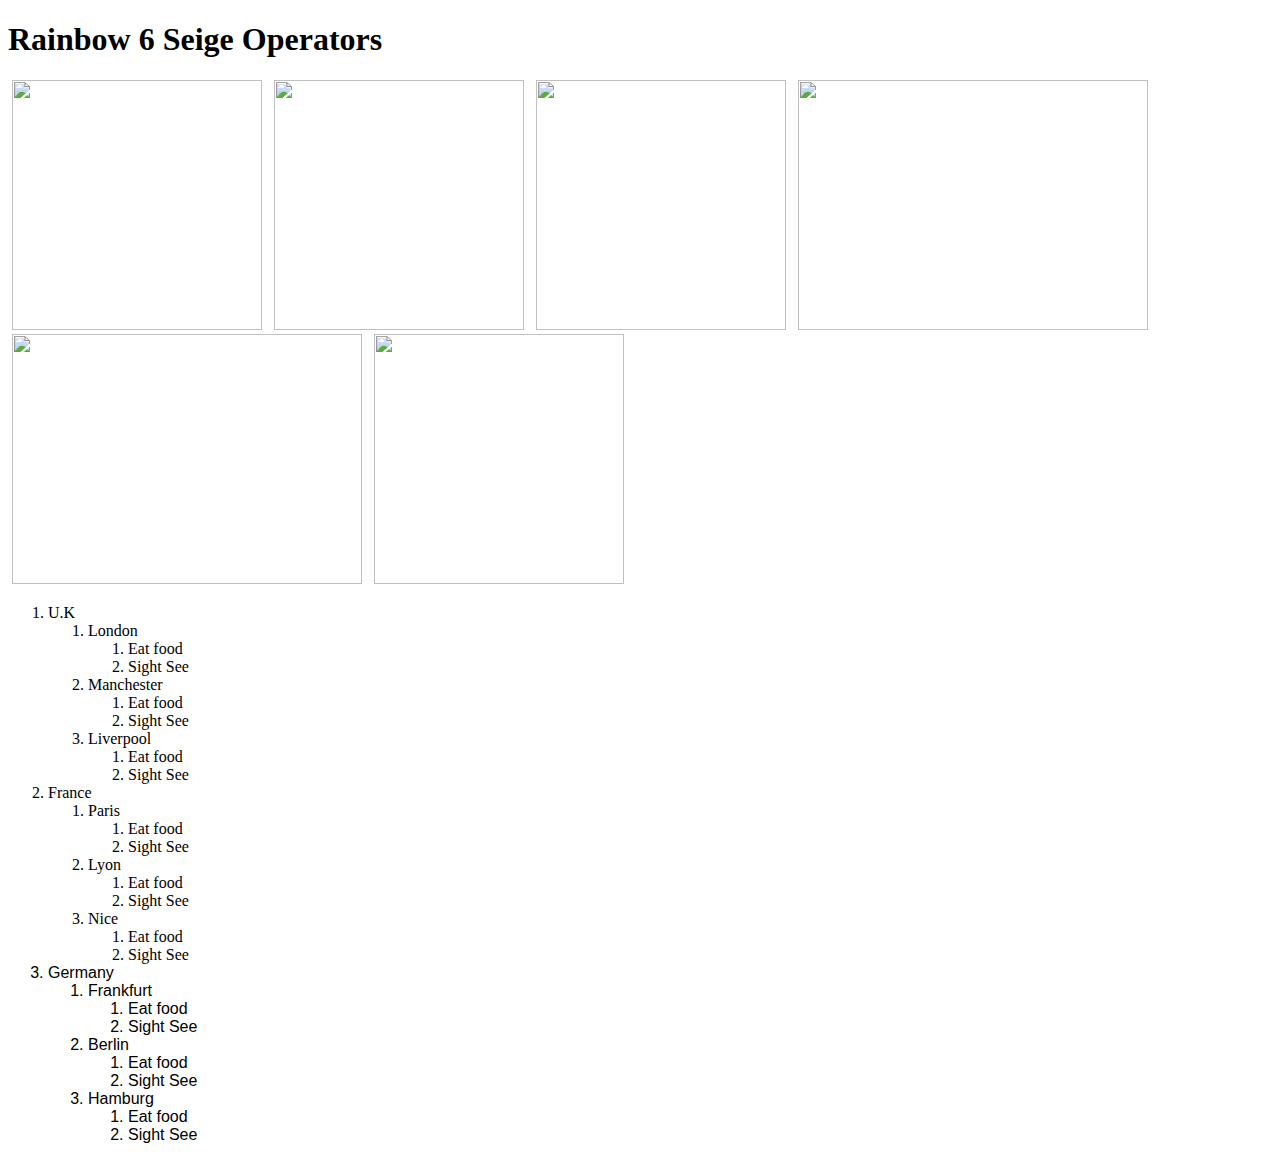
==== webdev1819/challenge_2/index.html @ a213a33f "First commit" ====
<!DOCTYPE html>
<html>
    <head>
     <link rel="stylesheet" type="text/css" href="style.css" >
        <title> Rainbow 6 Siege Operators</title>
        
    </head>
    <body>
        <h1>Rainbow 6 Seige Operators</h1>
<img class="smaller-image column"  src="https://vignette.wikia.nocookie.net/rainbowsix/images/a/ae/R6_Tachanka_9x19VSN.png/revision/latest?cb=20180428155544">
 <img class="smaller-image column" src="https://ubistatic19-a.akamaihd.net/resource/en-us/game/rainbow6/siege/r6-operator-buck_237593.png">   
<img class="smaller-image column "  src="https://i.pinimg.com/originals/fb/46/09/fb460962d80d4f3c9712d1496a06c46b.jpg">
<img class="wider-image  column" src="https://steemitimages.com/0x0/https://i.ytimg.com/vi/MZlcm33eT7U/maxresdefault.jpg">
<img class="wider-image column" src="https://assets1.ignimgs.com/thumbs/userUploaded/2018/8/30/pulsethumb-1535647771717_1280w.jpg">   
<img class="smaller-image column" src="https://steamuserimages-a.akamaihd.net/ugc/273986271271078883/0FABA4368D024C254376BBB67AD0F5C46E7DA2B7/?interpolation=lanczos-none&output-format=jpeg&output-quality=95&fit=inside%7C512%3A436&composite-to=*,*%7C512%3A436&background-color=black">
  <ol>
      <li class="verdana">U.K</li>
      <ol class=verdana><li>London</li><ol><li>Eat food</li> <li>Sight See</li></ol> <li>Manchester </li><ol><li>Eat food</li> 
      <li>Sight See</li></ol> <li>Liverpool</li><ol><li>Eat food</li> <li>Sight See</li></ol></ol>
      
      <li class="georgia">France</li>
      <ol class="georgia"><li><span class="red-text">Paris</li><ol><li><span class="red-text">Eat food</li> <li><span class="red-text">Sight See</li></ol></span> <span class="white=text"><li>Lyon</li><ol><li>Eat food</li> 
      <li>Sight See</li></ol> <li>Nice</li><ol><li>Eat food</li> <li>Sight See</li></ol></ol>
      <li class="helvetica">Germany</li>
      <ol class="helvetica"><li>Frankfurt</li><ol><li>Eat food</li> <li>Sight See</li></ol> <li>Berlin</li><ol><li>Eat food</li> 
      <li>Sight See</li></ol><li>Hamburg</li><ol><li>Eat food</li> <li>Sight See</li></ol></ol>
      
  
  
  <span class="white=text"></span>
  
  </ol>
      
  
  
  
  
  
  
  
    </body>
</html>
---- webdev1819/challenge_2/style.css ----
.smaller-image{
    width:250px;
    height:250px;
}
.wider-image{
    width:350px;
    height:250px;
}
background-color
{
    color:black;
}
.row{
    display:flex;
    flex-wrap:wrap;
    padding: 0 4px;
}
.column{
    flex:50%;
    padding:0 4px;
}
.column-img
{
  margin-top:8px;
  vertical-align: middle;
}
.verdana
{
    font-family:verdana;
}
.georgia
{
    font-family:georgia;
}
.helvetica
{
    font-family:helvetica;
}
p1
{
color:red;
}
p2
{
color:white;
}
p3
{
color:blue;
}
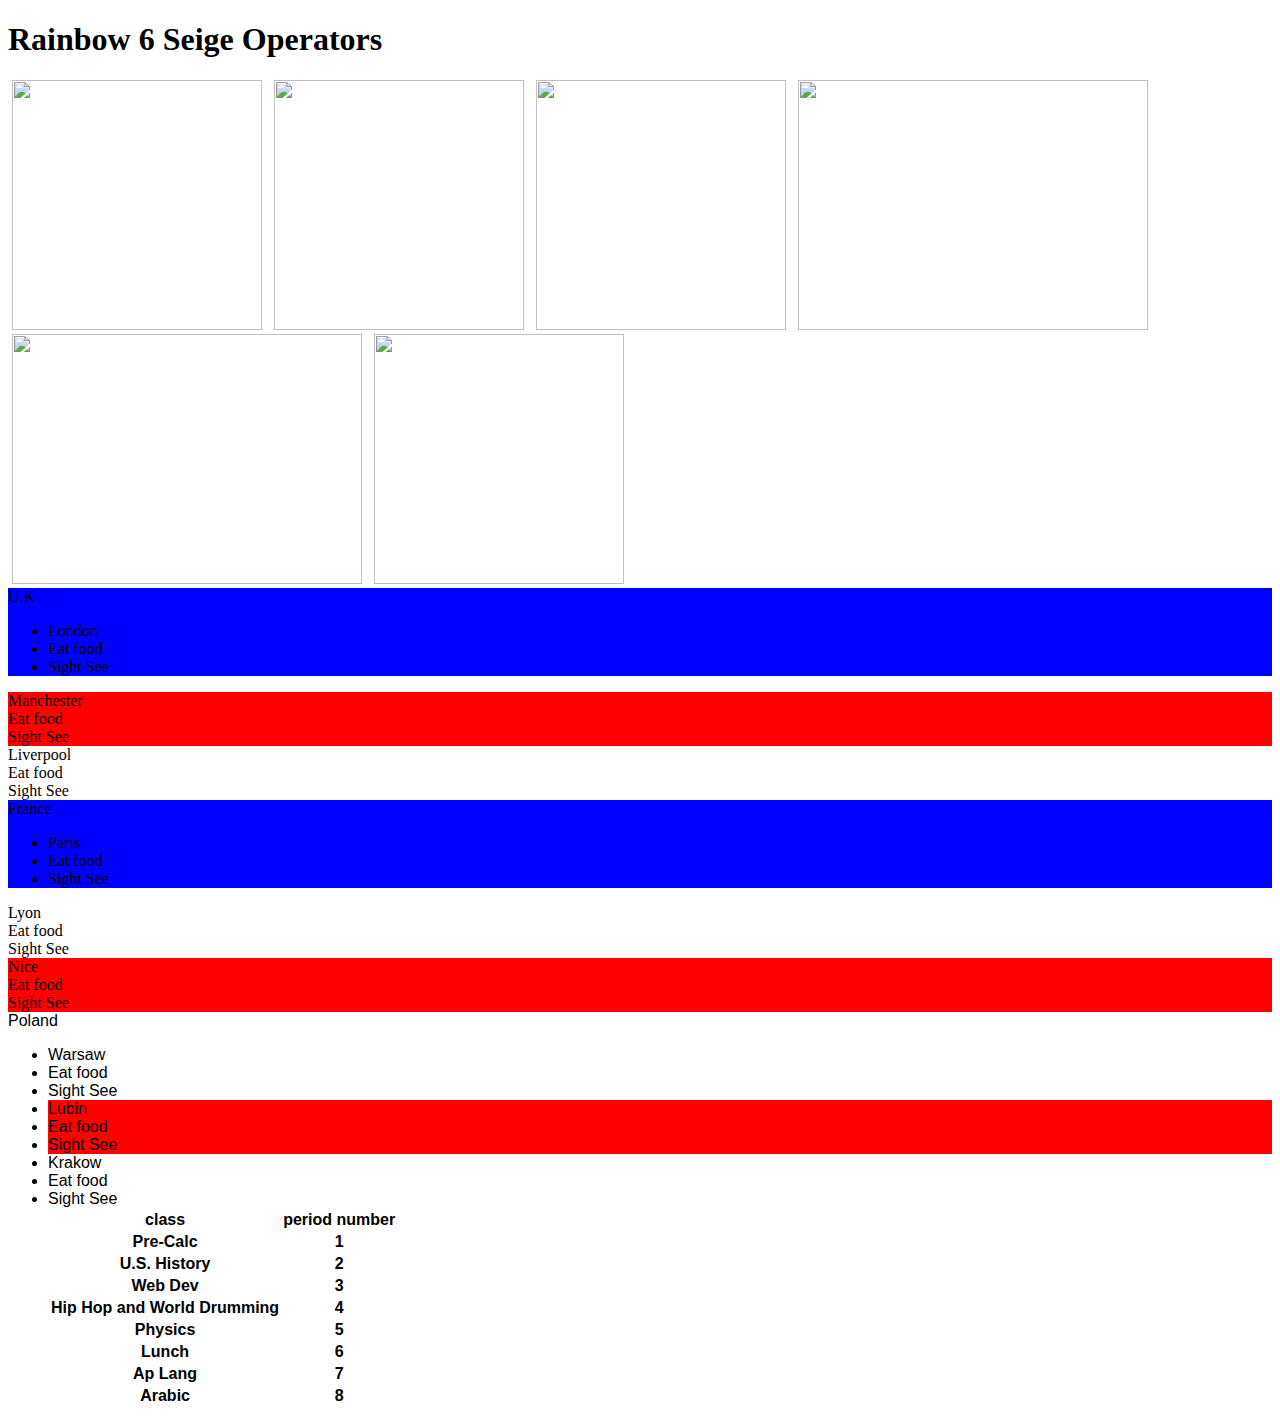
==== commit a31a7139: "First commit" ====
--- a/webdev1819/challenge_2/index.html
+++ b/webdev1819/challenge_2/index.html
@@ -13,25 +13,61 @@
 <img class="wider-image  column" src="https://steemitimages.com/0x0/https://i.ytimg.com/vi/MZlcm33eT7U/maxresdefault.jpg">
 <img class="wider-image column" src="https://assets1.ignimgs.com/thumbs/userUploaded/2018/8/30/pulsethumb-1535647771717_1280w.jpg">   
 <img class="smaller-image column" src="https://steamuserimages-a.akamaihd.net/ugc/273986271271078883/0FABA4368D024C254376BBB67AD0F5C46E7DA2B7/?interpolation=lanczos-none&output-format=jpeg&output-quality=95&fit=inside%7C512%3A436&composite-to=*,*%7C512%3A436&background-color=black">
-  <ol>
-      <li class="verdana">U.K</li>
-      <ol class=verdana><li>London</li><ol><li>Eat food</li> <li>Sight See</li></ol> <li>Manchester </li><ol><li>Eat food</li> 
-      <li>Sight See</li></ol> <li>Liverpool</li><ol><li>Eat food</li> <li>Sight See</li></ol></ol>
+  
+      <div style ="background-color:blue"><li class="verdana">U.K</li>
+    <ul class=verdana><li>London</li><li>Eat food</li> <li>Sight See</li></div><div style ="background-color:red"> <li>Manchester </li><li>Eat food</li> 
+      <li>Sight See</li></div> <li>Liverpool</li><li>Eat food</li> <li>Sight See</li>
       
-      <li class="georgia">France</li>
-      <ol class="georgia"><li><span class="red-text">Paris</li><ol><li><span class="red-text">Eat food</li> <li><span class="red-text">Sight See</li></ol></span> <span class="white=text"><li>Lyon</li><ol><li>Eat food</li> 
-      <li>Sight See</li></ol> <li>Nice</li><ol><li>Eat food</li> <li>Sight See</li></ol></ol>
-      <li class="helvetica">Germany</li>
-      <ol class="helvetica"><li>Frankfurt</li><ol><li>Eat food</li> <li>Sight See</li></ol> <li>Berlin</li><ol><li>Eat food</li> 
-      <li>Sight See</li></ol><li>Hamburg</li><ol><li>Eat food</li> <li>Sight See</li></ol></ol>
-      
+      <div style ="background-color:blue"><li class="georgia">France</li>
+    <ul class="georgia"><li>Paris</li><li>Eat food</li> <li>Sight See</li></div> <li>Lyon</li><li>Eat food</li> 
+      <li>Sight See</li> <div style ="background-color:red"><li>Nice</li><li>Eat food</li> <li>Sight See</li></div>
+    <li class="helvetica">Poland</li>
+      <ul class="helvetica"><li>Warsaw</li><li>Eat food</li> <li>Sight See</li><div style ="background-color:red"> <li>Lubin</li><li>Eat food</li> 
+      <li>Sight See</li></div><li>Krakow</li><li>Eat food</li> <li>Sight See</li>
+<table style="width 100%">
+    <tr>
+        <th>class</th>
+        <th>period number</th>
+    </tr>
+    <tr>
+        <th>Pre-Calc</th>
+        <th>1</th>
+    </tr>
+       <tr>
+        <th>U.S. History</th>
+        <th>2</th>
+    </tr>
+       <tr>
+        <th>Web Dev</th>
+        <th>3</th>
+    </tr>
+       <tr>
+        <th>Hip Hop and World Drumming</th>
+        <th>4</th>
+    </tr>
+       <tr>
+        <th>Physics</th>
+        <th>5</th>
+    </tr>
+       <tr>
+        <th>Lunch</th>
+        <th>6</th>
+    </tr>
+       <tr>
+        <th>Ap Lang</th>
+        <th>7</th>
+    </tr>
+       <tr>
+        <th>Arabic</th>
+        <th>8</th>
+    </tr>
+    
+    
+</table>
+ 
   
   
-  <span class="white=text"></span>
-  
-  </ol>
-      
-  
+     
   
   
   
--- a/webdev1819/challenge_2/style.css
+++ b/webdev1819/challenge_2/style.css
@@ -26,6 +26,7 @@
 }
 .verdana
 {
+    
     font-family:verdana;
 }
 .georgia
@@ -48,6 +49,18 @@
 {
 color:blue;
 }
-
-
-
+p4{
+    color:blue;
+}
+.red-text
+{
+    color:red;
+}
+.white-text
+{
+    color:white;
+}
+.blue-text
+{
+ color:blue;
+}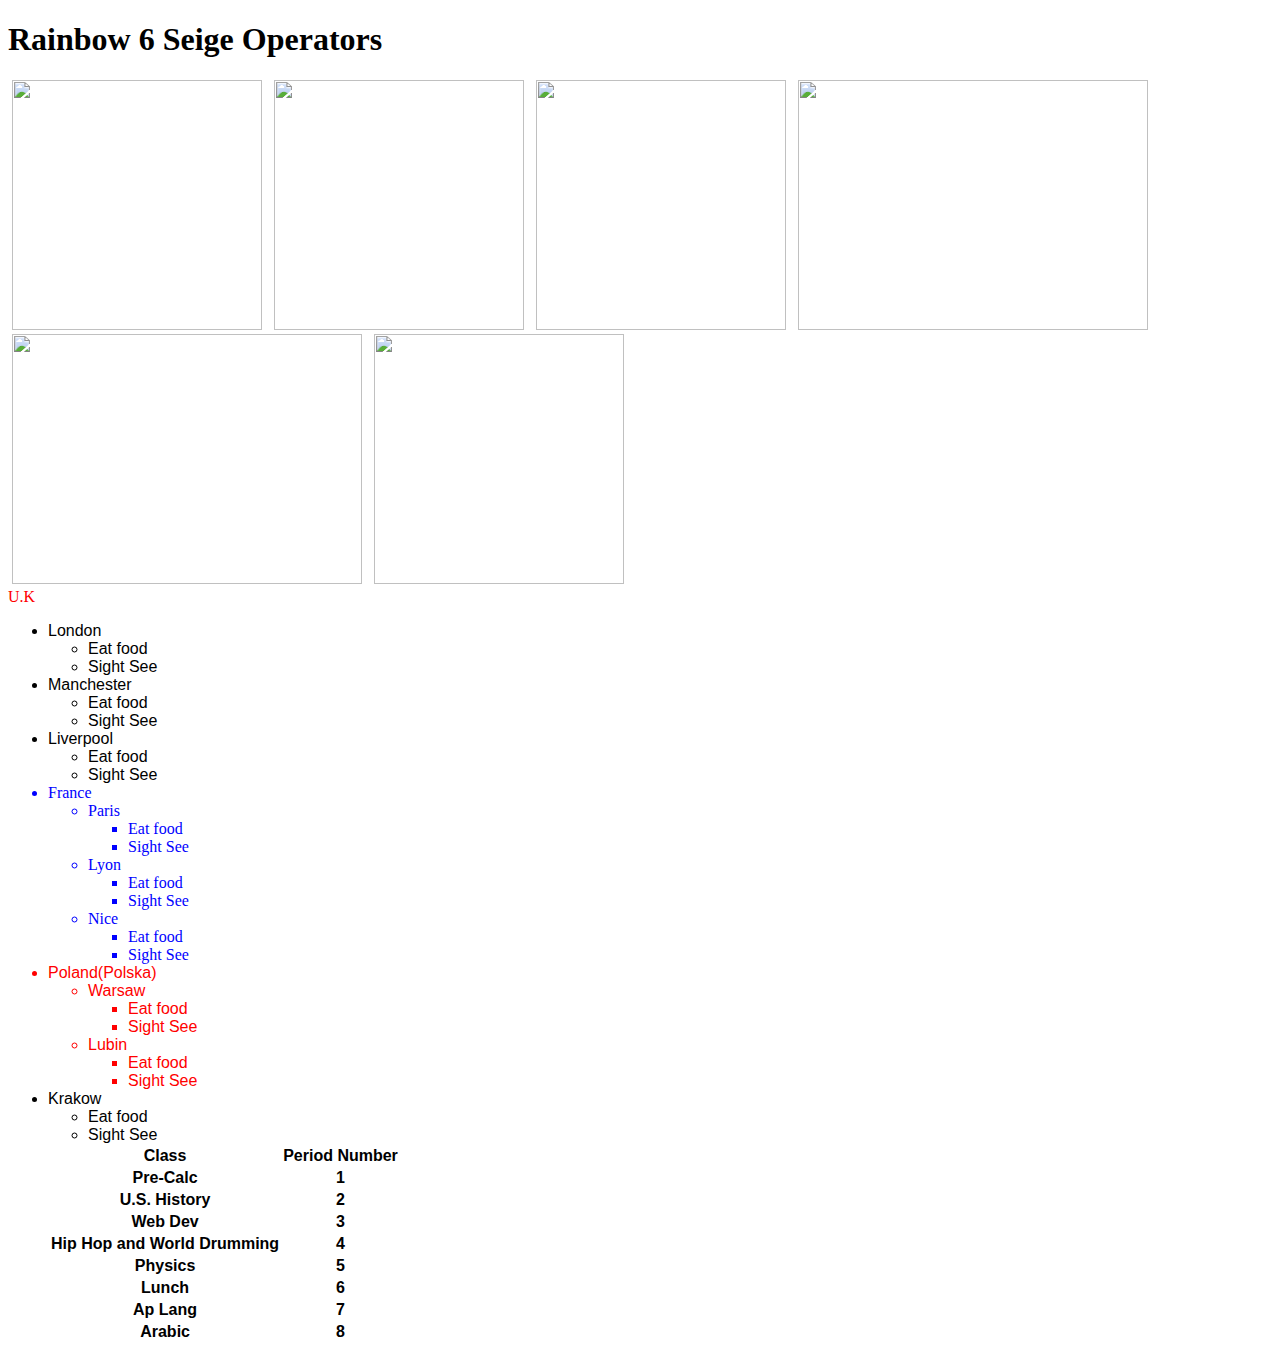
==== commit 9a5cca0f: "second push" ====
--- a/webdev1819/challenge_2/index.html
+++ b/webdev1819/challenge_2/index.html
@@ -14,20 +14,21 @@
 <img class="wider-image column" src="https://assets1.ignimgs.com/thumbs/userUploaded/2018/8/30/pulsethumb-1535647771717_1280w.jpg">   
 <img class="smaller-image column" src="https://steamuserimages-a.akamaihd.net/ugc/273986271271078883/0FABA4368D024C254376BBB67AD0F5C46E7DA2B7/?interpolation=lanczos-none&output-format=jpeg&output-quality=95&fit=inside%7C512%3A436&composite-to=*,*%7C512%3A436&background-color=black">
   
-      <div style ="background-color:blue"><li class="verdana">U.K</li>
-    <ul class=verdana><li>London</li><li>Eat food</li> <li>Sight See</li></div><div style ="background-color:red"> <li>Manchester </li><li>Eat food</li> 
-      <li>Sight See</li></div> <li>Liverpool</li><li>Eat food</li> <li>Sight See</li>
-      
-      <div style ="background-color:blue"><li class="georgia">France</li>
-    <ul class="georgia"><li>Paris</li><li>Eat food</li> <li>Sight See</li></div> <li>Lyon</li><li>Eat food</li> 
-      <li>Sight See</li> <div style ="background-color:red"><li>Nice</li><li>Eat food</li> <li>Sight See</li></div>
-    <li class="helvetica">Poland</li>
-      <ul class="helvetica"><li>Warsaw</li><li>Eat food</li> <li>Sight See</li><div style ="background-color:red"> <li>Lubin</li><li>Eat food</li> 
-      <li>Sight See</li></div><li>Krakow</li><li>Eat food</li> <li>Sight See</li>
+       <li class="verdana red-text">U.K</li>
+      <ul class="helvetica"><li>London</li><ul><li>Eat food</li> <li>Sight See</li></ul> <li>Manchester</li><ul><li>Eat food</li> 
+      <li>Sight See</li></ul></div><li>Liverpool</li><ul><li>Eat food</li> <li>Sight See</li></ul>
+    <div class="georgia blue-text">
+     <li class="blue-text">France</li>
+      <ul><li>Paris</li><ul><li>Eat food</li> <li>Sight See</li></ul> <li>Lyon</li><ul><li>Eat food</li> 
+      <li>Sight See</li></ul><li>Nice</li><ul><li>Eat food</li> <li>Sight See</li></ul></div>
+    <div class="helvetica red-text">
+    <li>Poland(Polska)</li>
+      <ul class="helvetica"><li>Warsaw</li><ul><li>Eat food</li> <li>Sight See</li></ul> <li>Lubin</li><ul><li>Eat food</li> 
+      <li>Sight See</li></ul></div><li>Krakow</li><ul><li>Eat food</li> <li>Sight See</li></ul></div>
 <table style="width 100%">
     <tr>
-        <th>class</th>
-        <th>period number</th>
+        <th>Class</th>
+        <th>Period Number</th>
     </tr>
     <tr>
         <th>Pre-Calc</th>
--- a/webdev1819/challenge_2/style.css
+++ b/webdev1819/challenge_2/style.css
@@ -31,11 +31,13 @@
 }
 .georgia
 {
+    
     font-family:georgia;
 }
 .helvetica
 {
     font-family:helvetica;
+    
 }
 p1
 {
